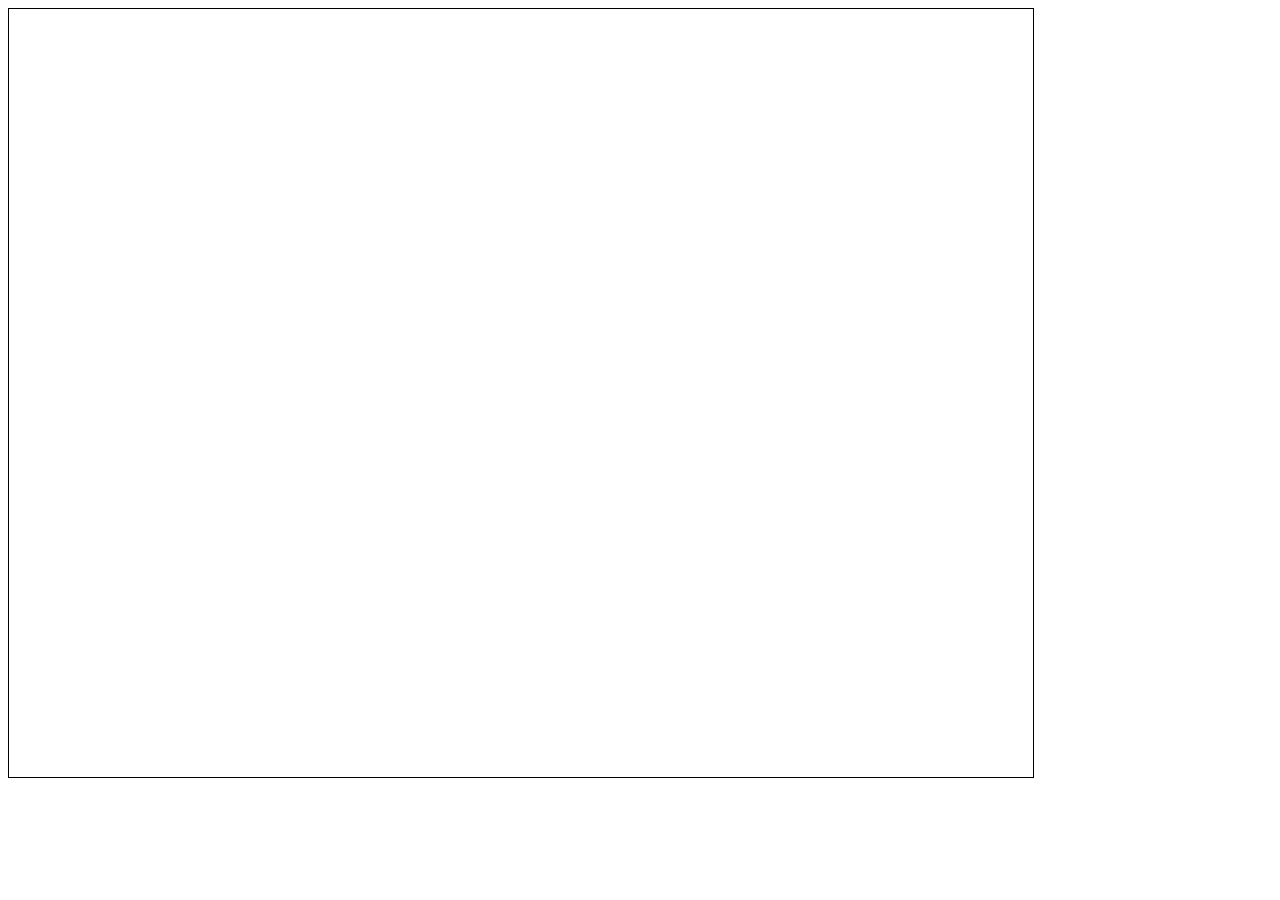
==== Animation/index.html @ 985b118a "Created WebStorm project and added empty game engine code." ====
﻿
<!DOCTYPE html>
<html>
<head>
    <meta charset="utf-8">
    <title>Game Project Title Goes Here</title>
  
    <script type="text/javascript" src="./assetmanager.js"></script>
    <script type="text/javascript" src="./timer.js"></script>
    <script type="text/javascript" src="./gameengine.js"></script>
    <script type="text/javascript" src="./util.js"></script>
    <script type="text/javascript" src="./main.js"></script>
</head>
<body>
    <canvas id="gameWorld" width="1024" height="768" style="background: white; border: 1px solid black"></canvas>
</body>
</html>
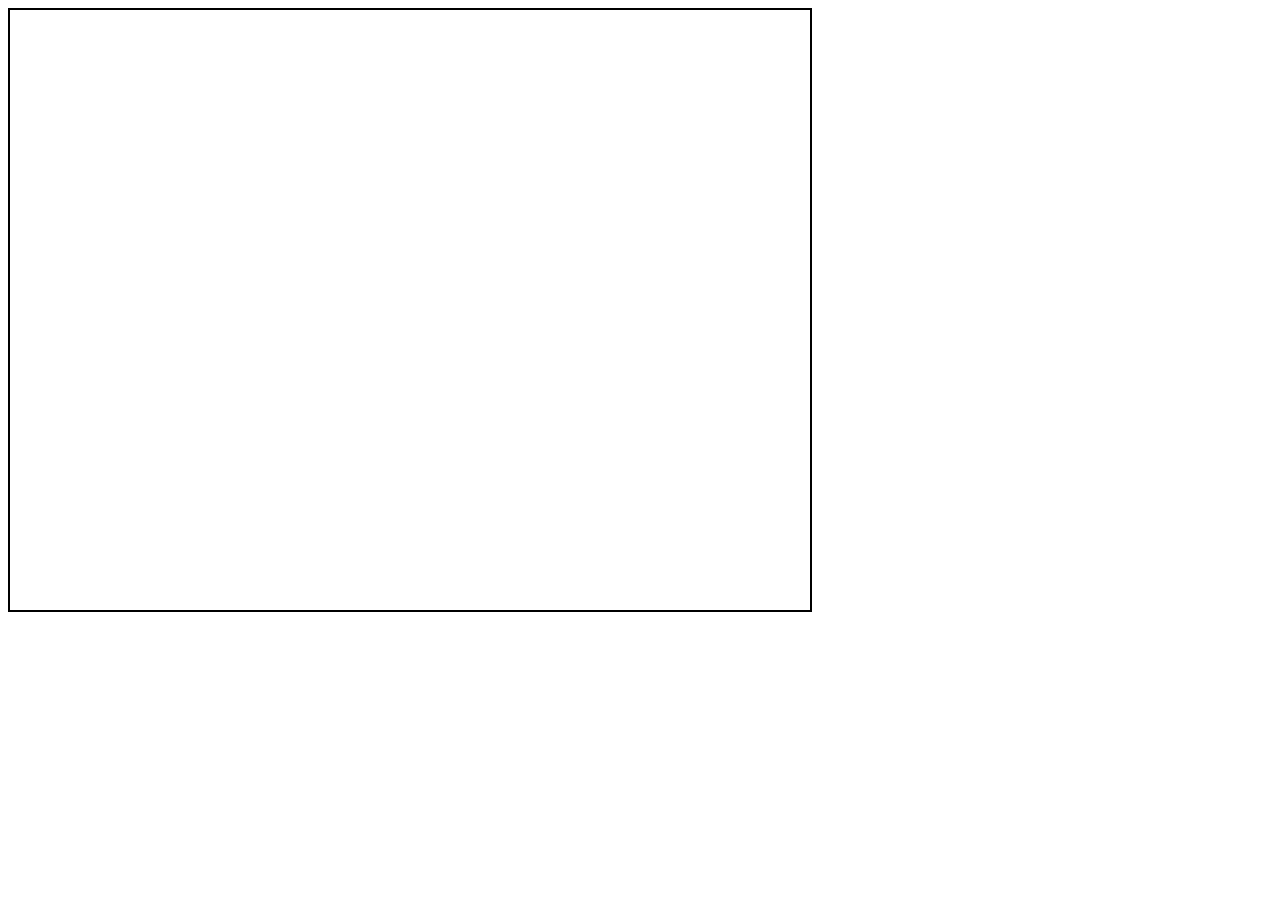
==== commit ea3e6f18: "Added sprite stub." ====
--- a/Animation/index.html
+++ b/Animation/index.html
@@ -1,17 +1,18 @@
-﻿
-<!DOCTYPE html>
-<html>
+﻿<!DOCTYPE html>
+<html lang="">
 <head>
     <meta charset="utf-8">
     <title>Game Project Title Goes Here</title>
-  
+
     <script type="text/javascript" src="./assetmanager.js"></script>
     <script type="text/javascript" src="./timer.js"></script>
     <script type="text/javascript" src="./gameengine.js"></script>
     <script type="text/javascript" src="./util.js"></script>
     <script type="text/javascript" src="./main.js"></script>
+    <script type="text/javascript" src="./animator.js"></script>
+    <script type="text/javascript" src="./guard.js"></script>
 </head>
 <body>
-    <canvas id="gameWorld" width="1024" height="768" style="background: white; border: 1px solid black"></canvas>
+<canvas id="gameWorld" width="800" height="600" style="background: white; border: 2px solid black"></canvas>
 </body>
 </html>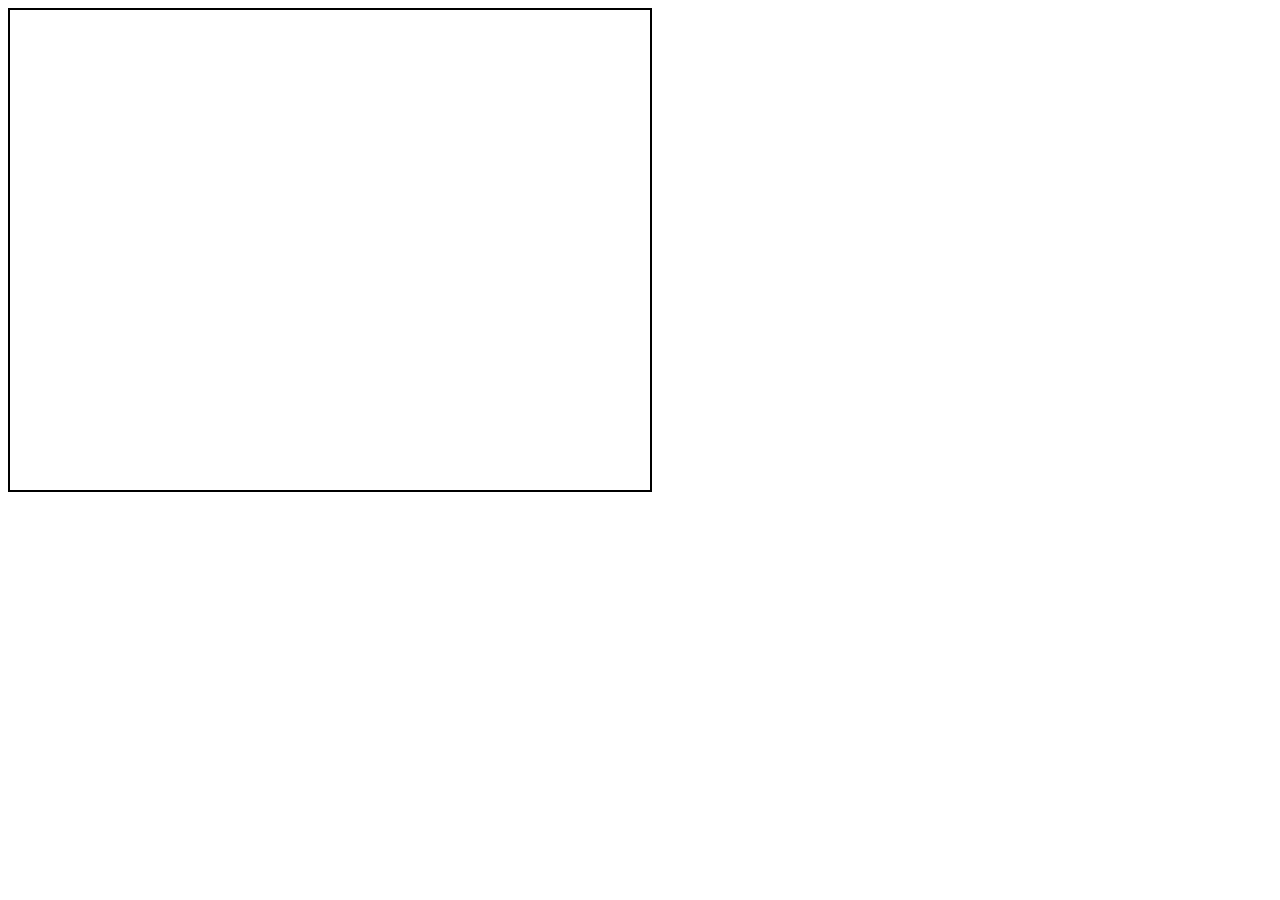
==== commit 2dd6850c: "Initial animation" ====
--- a/Animation/index.html
+++ b/Animation/index.html
@@ -2,17 +2,17 @@
 <html lang="">
 <head>
     <meta charset="utf-8">
-    <title>Game Project Title Goes Here</title>
+    <title>Solo Animation</title>
 
-    <script type="text/javascript" src="./assetmanager.js"></script>
-    <script type="text/javascript" src="./timer.js"></script>
-    <script type="text/javascript" src="./gameengine.js"></script>
-    <script type="text/javascript" src="./util.js"></script>
-    <script type="text/javascript" src="./main.js"></script>
-    <script type="text/javascript" src="./animator.js"></script>
-    <script type="text/javascript" src="./guard.js"></script>
+    <script type="text/javascript" src="./scripts/assetmanager.js"></script>
+    <script type="text/javascript" src="./scripts/timer.js"></script>
+    <script type="text/javascript" src="./scripts/gameengine.js"></script>
+    <script type="text/javascript" src="./scripts/util.js"></script>
+    <script type="text/javascript" src="./scripts/main.js"></script>
+    <script type="text/javascript" src="./scripts/animator.js"></script>
+    <script type="text/javascript" src="./scripts/guard.js"></script>
 </head>
 <body>
-<canvas id="gameWorld" width="800" height="600" style="background: white; border: 2px solid black"></canvas>
+<canvas id="gameWorld" width="640" height="480" style="background: white; border: 2px solid black"></canvas>
 </body>
 </html>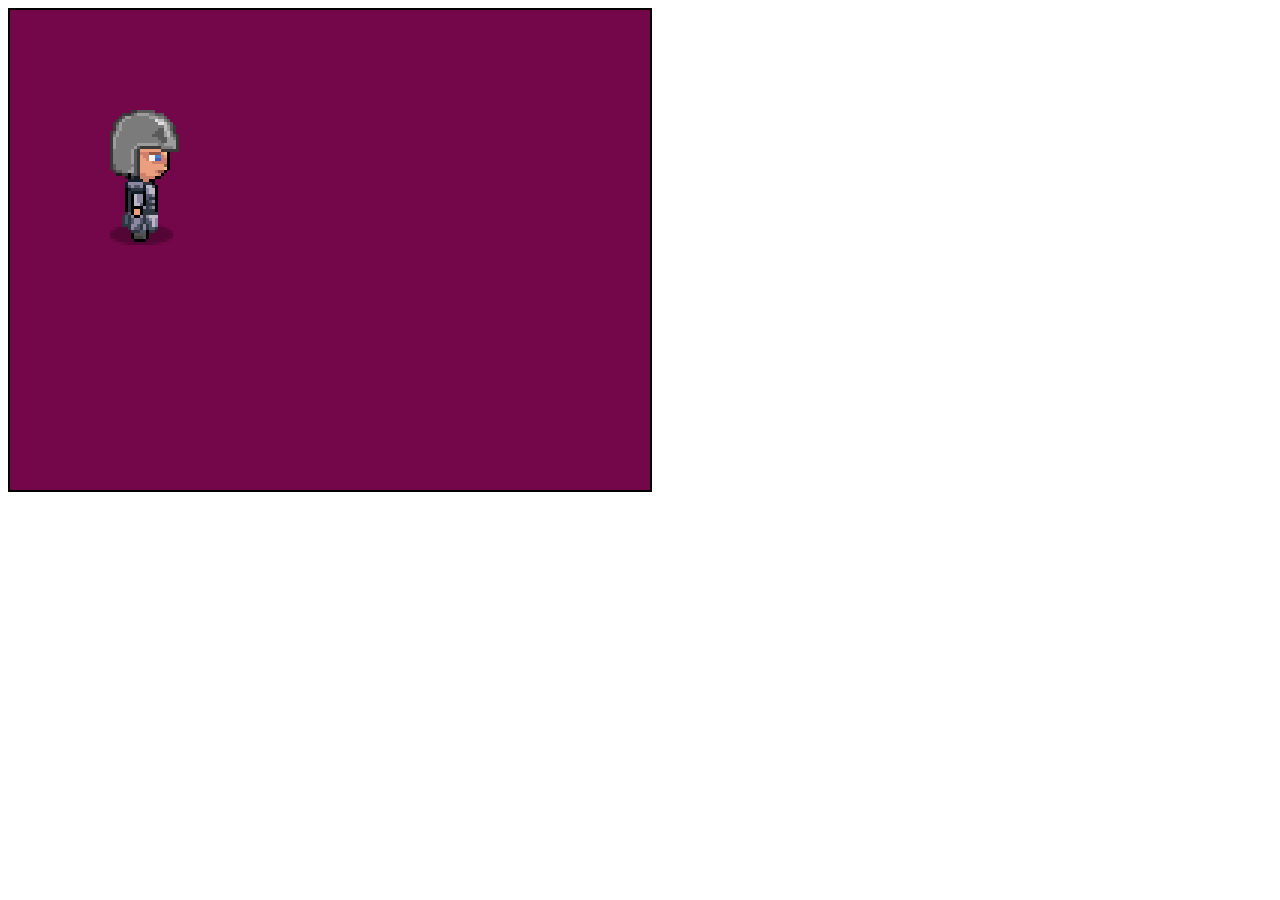
==== commit 5fbd88d6: "Fixed animation not appearing" ====
--- a/Animation/index.html
+++ b/Animation/index.html
@@ -13,6 +13,6 @@
     <script type="text/javascript" src="./scripts/guard.js"></script>
 </head>
 <body>
-<canvas id="gameWorld" width="640" height="480" style="background: white; border: 2px solid black"></canvas>
+<canvas id="gameWorld" width="640" height="480" style="background: #730749; border: 2px solid black"></canvas>
 </body>
 </html>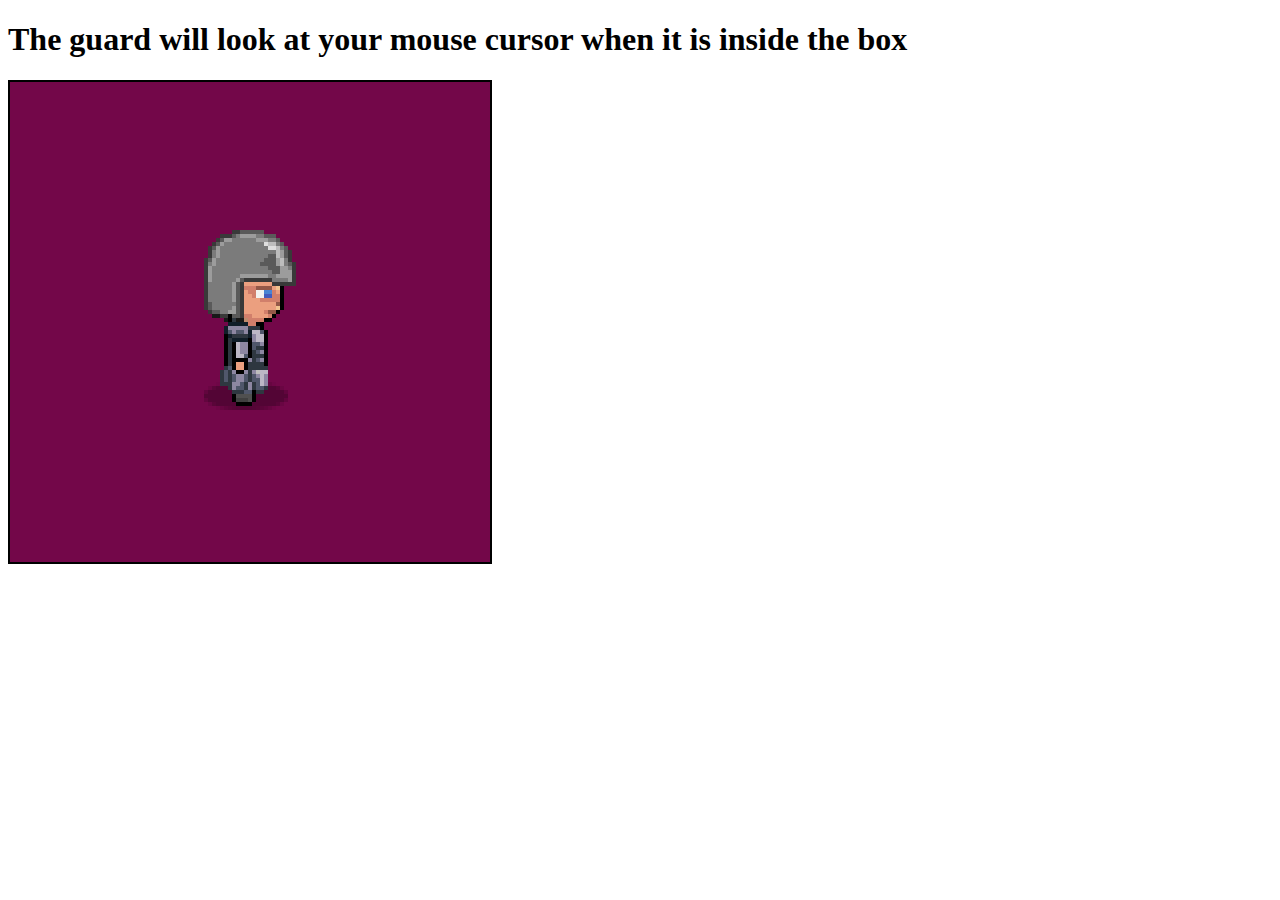
==== commit 780700fc: "Added interaction" ====
--- a/Animation/index.html
+++ b/Animation/index.html
@@ -13,6 +13,7 @@
     <script type="text/javascript" src="./scripts/guard.js"></script>
 </head>
 <body>
-<canvas id="gameWorld" width="640" height="480" style="background: #730749; border: 2px solid black"></canvas>
+<h1>The guard will look at your mouse cursor when it is inside the box</h1>
+<canvas id="gameWorld" width="480" height="480" style="background: #730749; border: 2px solid black"></canvas>
 </body>
 </html>